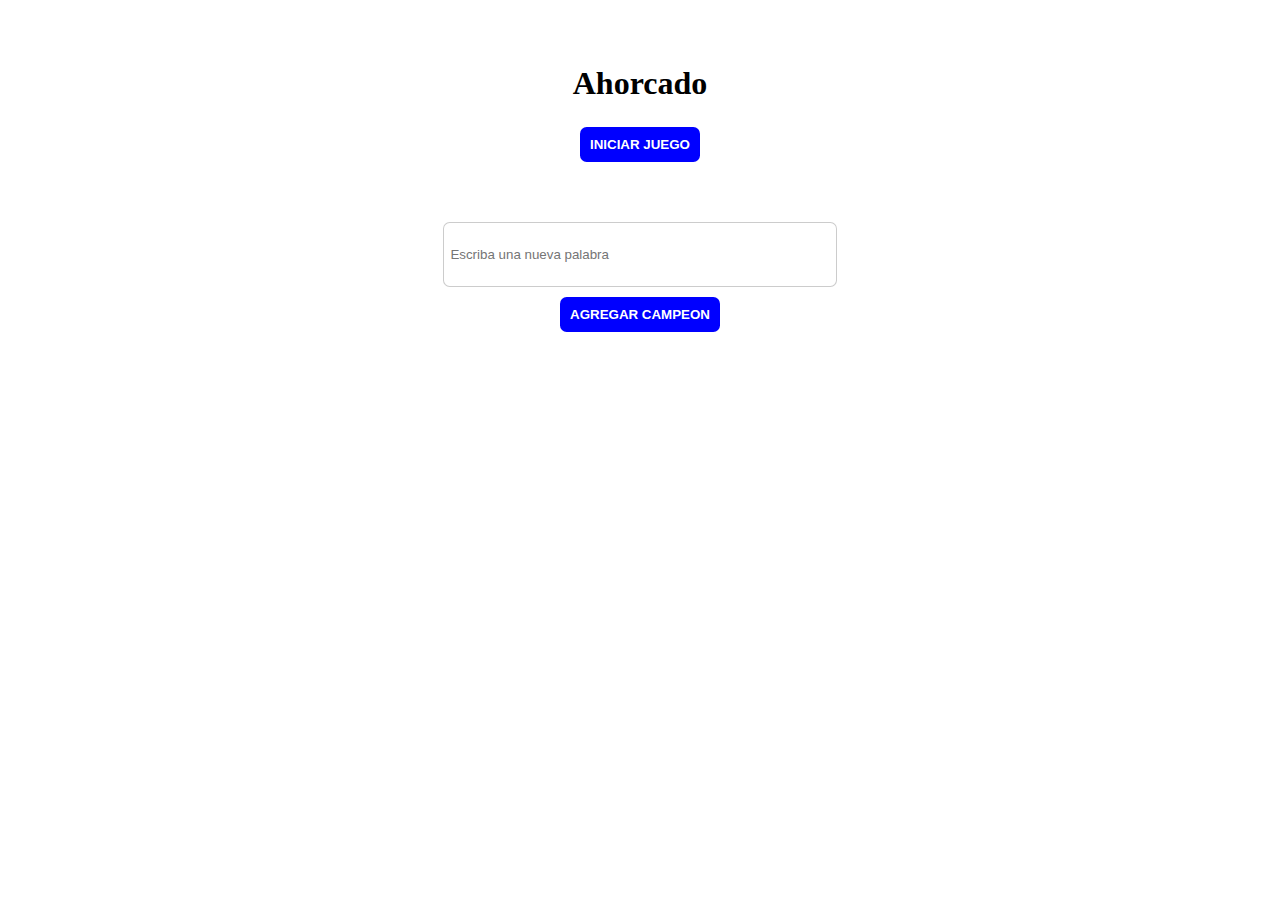
==== index.html @ 84c02932 "primer avance" ====
<!DOCTYPE html>
<html lang="en">

  <head>
    <meta charset="UTF-8" />
    <meta name="viewport" content="width=device-width, initial-scale=1.0" />
    <meta http-equiv="X-UA-Compatible" content="ie=edge" />
    <title>Ahorcado</title>
    <link rel="stylesheet" href="style.css">
  </head>

    <div style="text-align:center; margin: 50px 0px;">
      <h1 class="titulo">Ahorcado</h1>
      <form action="juego.html">
        <input type="submit" class="smit" value="INICIAR JUEGO"/>
      </form>
      <!--<button class="btn" id="iniciar-juego">INICIAR JUEGO</button>-->
    </div>

    <div style="text-align:center">
      <input class="text-input" type="text" id="input-nueva-palabra" placeholder="Escriba una nueva palabra">
      <button onclick="agregarPalabra()" class="btn" id="nueva-palabra">AGREGAR CAMPEON</button> 
    </div>

    <script type="text/javascript" src="canvas.js"></script>
    <script type="text/javascript" src="ahorcado.js"></script>
  </body>
</html>
---- style.css ----
.titulo {
  padding: 15px;
  width: 30vw;
  margin: auto;

}

.btn {
  border: 0;
  color: white;
  font-weight: bold;
  background-color: blue;
  padding: 10px;
  margin-top: 10px;
  margin-bottom: 10px;
  border-radius: 0.5em;

  /*En las siguientes dos lineas se indica la animación a usar y como operara*/  
  -webkit-animation: scale-up-center 0.4s cubic-bezier(0.390, 0.575, 0.565, 1.000) both;
  animation: scale-up-center 0.4s cubic-bezier(0.390, 0.575, 0.565, 1.000) both;
}

.text-input {
  border-radius: 0.5em;
  border: 1px solid rgba(0, 0, 0, 0.2);
  display: block;
  padding: 0.5em;
  width: 30%;
  height: 50px;
  margin-left: auto;
  margin-right: auto;
}

.smit{
  border: 0;
  color: white;
  font-weight: bold;
  background-color: blue;
  padding: 10px;
  margin-top: 10px;
  margin-bottom: 10px;
  border-radius: 0.5em;

  /*En las siguientes dos lineas se indica la animación a usar y como operara*/  
  -webkit-animation: scale-up-center 0.4s cubic-bezier(0.390, 0.575, 0.565, 1.000) both;
            animation: scale-up-center 0.4s cubic-bezier(0.390, 0.575, 0.565, 1.000) both;
  
}

/* a continuación se encuentra la configuración de la animación scale-up-center utilizada en los botones*/
@-webkit-keyframes scale-up-center {
  0% {
    -webkit-transform: scale(0.5);
            transform: scale(0.5);
  }
  100% {
    -webkit-transform: scale(1);
            transform: scale(1);
  }
}
@keyframes scale-up-center {
  0% {
    -webkit-transform: scale(0.5);
            transform: scale(0.5);
  }
  100% {
    -webkit-transform: scale(1);
            transform: scale(1);
  }
}

/*----------------------------------------------------------------*/

.btnInicio{
  border: 0;
  color: white;
  font-weight: bold;
  background-color: blue;
  padding: 10px;
  margin-top: 10px;
  margin-bottom: 10px;
  border-radius: 0.5em;
}

.smit2{
  border: 0;
  color: white;
  font-weight: bold;
  background-color: blue;
  padding: 10px;
  margin-top: 10px;
  margin-bottom: 10px;
  border-radius: 0.5em;

  /*En las siguientes dos lineas se indica la animación sacale-up-center y como operara*/  
  -webkit-animation: scale-up-center 0.4s cubic-bezier(0.390, 0.575, 0.565, 1.000) both;
            animation: scale-up-center 0.4s cubic-bezier(0.390, 0.575, 0.565, 1.000) both;

}

.inputs{
  /*position: absolute;*/
  border-radius: 2em;
  border:5px outset rgba(13, 48, 206, 0.692);
  display: inline;
  padding: 0.5em;
  width: 6%;
  height: 25px;
  margin-left:inherit;
  margin-right: inherit;
  margin-top: inherit;
  margin-bottom: inherit;
  font-size: xx-large;
  font-style: italic;
  font-family:'Times New Roman', Times, serif;
  text-align: center;
  align-items: center;
}

.animacionClase{
  background:linear-gradient(to right, #005C98, #505BDA);
  overflow: hidden;
}

.canvas{
  position: relative;
  width: 1000px;
  height: 500px;
  border: 1px solid;
}

.canvas2{
  position: fixed;
  width:600px;
  height:500px;
  border: 1px solid;
  left: 200px;
}

.letras_Erroneas{
  position: fixed;
  /*float: left;*/
  width: 175px;
  height: 35px;
  margin: 1px;
  background-color: #005C98;
  font-size:x-large;
  font-style: italic;
  text-align-last: center;
  align-items: center;
  left: 10px;
  top: 10px;
}

.errores{
  position: fixed;
  float: left;
  left: 10px;
  top: 70px;
  margin: 1px;
  height: 60px;
  width: 35px;

}

.campeon1{

  position: absolute;
  bottom: -1;
  left: 7%;

  animation: burbujas 4.5s linear infinite;
  height: 70px;
  width: 70px;

}

.campeon1:nth-child(1){
  left: 12%;
  animation: burbujas 4s linear infinite;
  height: 80px;
  width: 80px;
  animation-delay: 1.2s;
  position: absolute;
  bottom: -10;
}

.campeon1:nth-child(6){
  left: 20%;
  animation: burbujas 7s linear infinite;
  height: 85px;
  width: 85px;
  animation-delay: 1.5s;
  position: absolute;
  bottom: -10;
}

.campeon1:nth-child(2){
  left: 28%;
  animation: burbujas 5s linear infinite;
  height: 90px;
  width: 90px;
  animation-delay: 0.7s;
  position: absolute;
  bottom: -10;
}

.campeon1:nth-child(3){
  left: 40%;
  animation: burbujas 6s linear infinite;
  height: 75px;
  width: 75px;
  animation-delay: 1.2s;
  position: absolute;
  bottom: -10;
}

.campeon1:nth-child(7){
  left: 50%;
  animation: burbujas 6s linear infinite;
  height: 90px;
  width: 90px;
  animation-delay: 3s;
  position: absolute;
  bottom: -10;
}

.campeon1:nth-child(4){
  left: 60%;
  animation: burbujas 3s linear infinite;
  height: 65px;
  width: 65px;
  animation-delay: 1.5s;
  position: absolute;
  bottom: -10;
}

.campeon1:nth-child(8){
  left: 70%;
  animation: burbujas 5s linear infinite;
  height: 85px;
  width: 85px;
  animation-delay: 4s;
  position: absolute;
  bottom: -10;
}

.campeon1:nth-child(5){
  left: 80%;
  animation: burbujas 7s linear infinite;
  height: 95px;
  width: 95px;
  animation-delay: 1.5s;
  position: absolute;
  bottom: -10;

}

img{
  height: 100%;
  width: 100%;
  object-fit: contain;
}
.burbuja{
  height: 300 px;
  width: 300px;
}

@keyframes burbujas {
  0%{
    bottom: 0;
    opacity: 0;
  }

  50%{
    opacity: .8;
  }
  100%{
    bottom: 80vh;
    opacity: 0;
  }
}
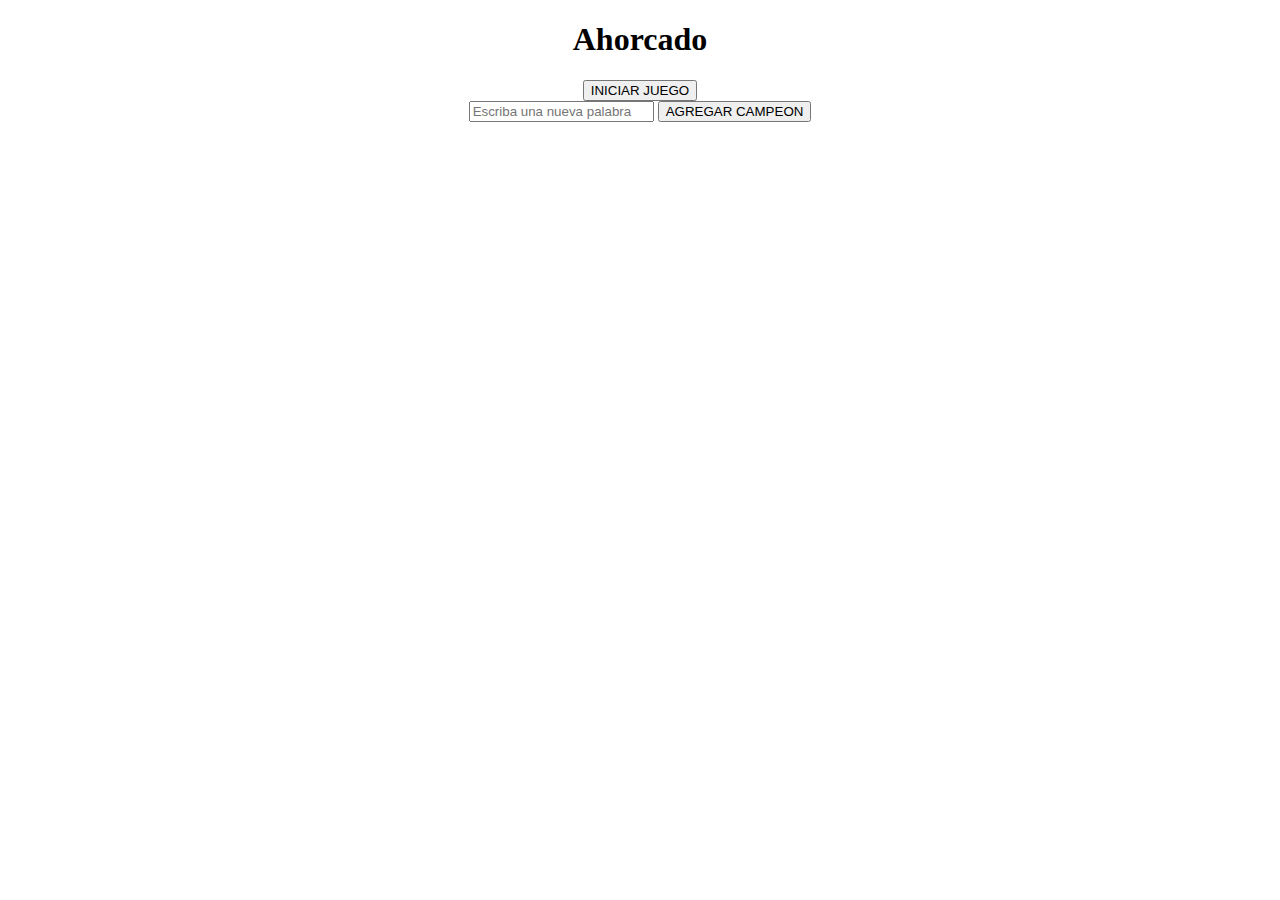
==== commit 030096bb: "segundo avance" ====
--- a/index.html
+++ b/index.html
@@ -6,10 +6,11 @@
     <meta name="viewport" content="width=device-width, initial-scale=1.0" />
     <meta http-equiv="X-UA-Compatible" content="ie=edge" />
     <title>Ahorcado</title>
-    <link rel="stylesheet" href="style.css">
+    <link rel="stylesheet" href="styleindex.css">
   </head>
-
-    <div style="text-align:center; margin: 50px 0px;">
+  <body>
+    <header class="bg_animate">
+    <div style="text-align:center; margin: 0px 0px;">
       <h1 class="titulo">Ahorcado</h1>
       <form action="juego.html">
         <input type="submit" class="smit" value="INICIAR JUEGO"/>
@@ -24,5 +25,6 @@
 
     <script type="text/javascript" src="canvas.js"></script>
     <script type="text/javascript" src="ahorcado.js"></script>
+  </header>
   </body>
 </html>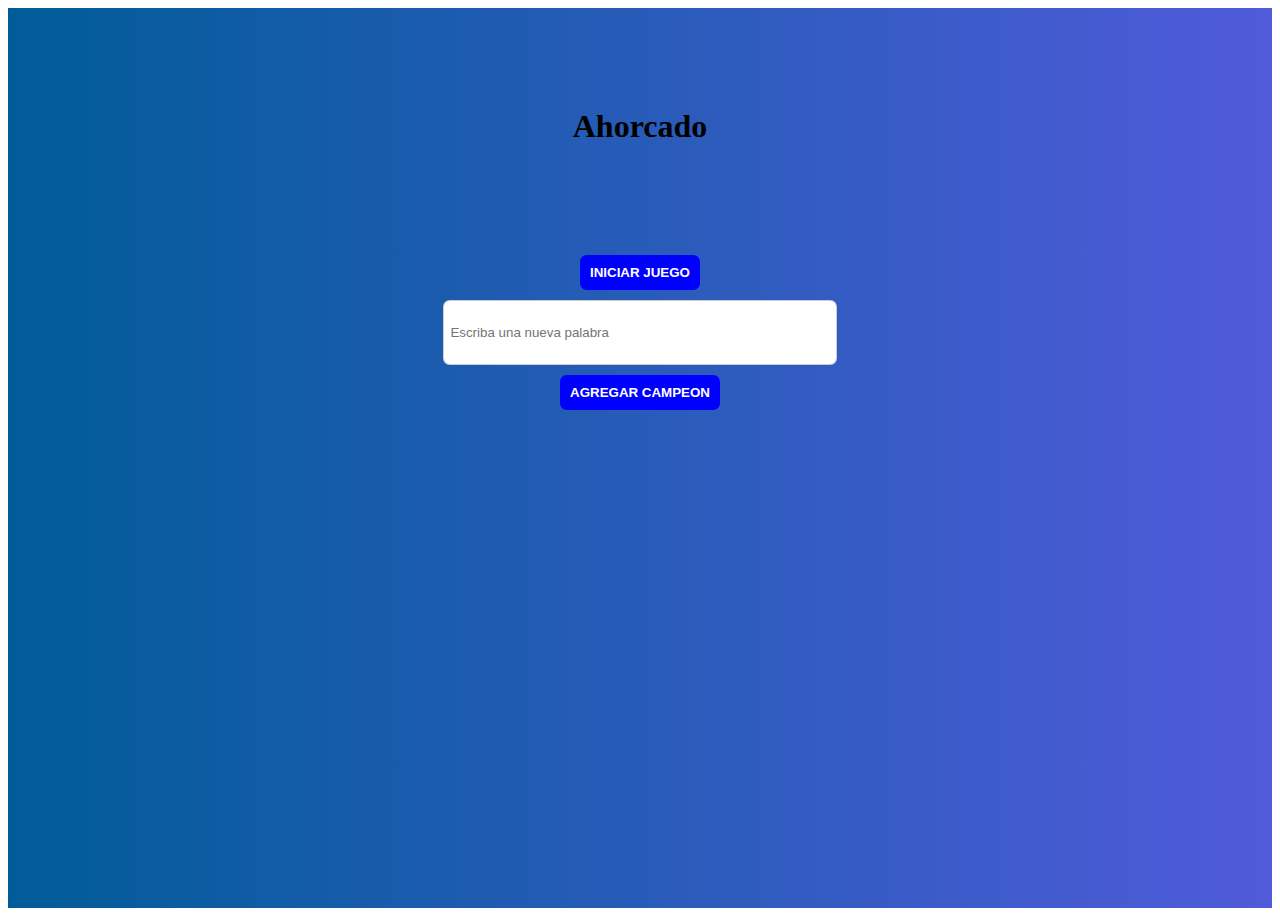
==== commit d560f51e: "first advance to github pages" ====
--- a/index.html
+++ b/index.html
@@ -15,7 +15,6 @@
       <form action="juego.html">
         <input type="submit" class="smit" value="INICIAR JUEGO"/>
       </form>
-      <!--<button class="btn" id="iniciar-juego">INICIAR JUEGO</button>-->
     </div>
 
     <div style="text-align:center">
--- a/styleindex.css
+++ b/styleindex.css
@@ -0,0 +1,75 @@
+.titulo {
+    padding: 100px;
+    width: 30vw;
+    margin: auto; 
+}
+
+.smit{
+    border: 0;
+    color: white;
+    font-weight: bold;
+    background-color: blue;
+    padding: 10px;
+    margin-top: 10px;
+    margin-bottom: 10px;
+    border-radius: 0.5em;
+    
+    /*En las siguientes dos lineas se indica la animación a usar y como operara*/  
+    -webkit-animation: scale-up-center 0.4s cubic-bezier(0.390, 0.575, 0.565, 1.000) both;
+    animation: scale-up-center 0.4s cubic-bezier(0.390, 0.575, 0.565, 1.000) both;
+}
+
+/* a continuación se encuentra la configuración de la animación scale-up-center utilizada en los botones*/
+@-webkit-keyframes scale-up-center {
+    0% {
+    -webkit-transform: scale(0.5);
+    transform: scale(0.5);
+    }
+    100% {
+    -webkit-transform: scale(1);
+    transform: scale(1);
+    }
+}
+
+    @keyframes scale-up-center {
+    0% {
+    -webkit-transform: scale(0.5);
+    transform: scale(0.5);
+    }
+    100% {
+    -webkit-transform: scale(1);
+    transform: scale(1);
+    }
+}
+
+.text-input {
+    border-radius: 0.5em;
+    border: 1px solid rgba(0, 0, 0, 0.2);
+    display: block;
+    padding: 0.5em;
+    width: 30%;
+    height: 50px;
+    margin-left: auto;
+    margin-right: auto;
+}
+
+.btn {
+    border: 0;
+    color: white;
+    font-weight: bold;
+    background-color: blue;
+    padding: 10px;
+    margin-top: 10px;
+    margin-bottom: 10px;
+    border-radius: 0.5em;
+
+    /*En las siguientes dos lineas se indica la animación a usar y como se operara*/  
+    -webkit-animation: scale-up-center 0.4s cubic-bezier(0.390, 0.575, 0.565, 1.000) both;
+    animation: scale-up-center 0.4s cubic-bezier(0.390, 0.575, 0.565, 1.000) both;
+}
+
+.bg_animate{
+    width: 100%;
+    height: 100vh;
+    background: linear-gradient(to right, #005C98, #505BDA);
+}